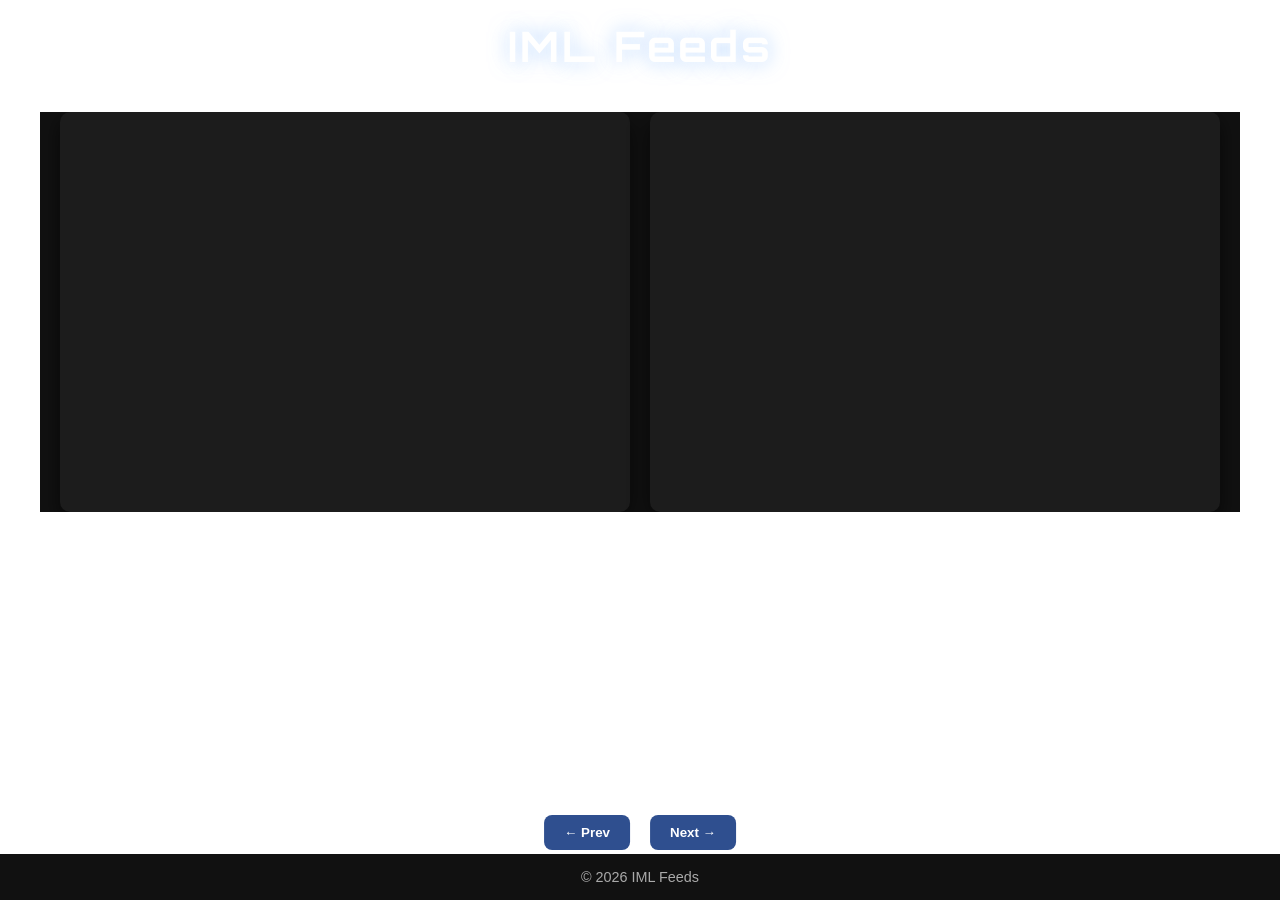
==== magazine2/index.html @ 71433f85 "add relative scroll" ====
<!DOCTYPE html>
<html lang="en">
<head>
    <meta charset="UTF-8">
    <meta name="viewport" content="width=device-width, initial-scale=1.0">
    <title>IML - Movie & News Magazine</title>
    <link rel="stylesheet" href="style.css">
    <link href="https://fonts.googleapis.com/css2?family=Orbitron:wght@500;700&display=swap" rel="stylesheet">

</head>
<body>
<!-- Header -->

    <h1>IML Feeds</h1>


<!-- Main content -->
<main>
    <div class="magazine-container">
        <div class="page page-left" id="leftPage">
            <div class="page-number" id="leftPageNumber"></div>
        </div>
        <div class="page page-right" id="rightPage">
            <div class="page-number" id="rightPageNumber"></div>
        </div>
    </div>
</main>

<!-- Pagination -->
<div class="pagination">
    <button onclick="prev()">&#8592; Prev</button>
    <button onclick="next()">Next &#8594;</button>
</div>

<!-- Footer -->
<footer>
    &copy; 2026 IML Feeds
</footer>

<script src="script.js"></script>
</body>
</html>
---- magazine2/style.css ----
/* Reset */
* {
    margin: 0;
    padding: 0;
    box-sizing: border-box;
    font-family: 'Arial', sans-serif;
}

body, html {
    height: 100%;
    background: transparent; /* inherit SPA background */
    color: #fff;
}

h1{

    font-family:'Orbitron', sans-serif;
    font-size:42px;
    letter-spacing:3px;
    padding:20px;

    text-shadow:
            0 0 10px rgba(255,255,255,0.6),
            0 0 20px rgba(120,180,255,0.6);

}

h1 {
    font-size: 42px;       /* size of text */
    letter-spacing: 3px;   /* spacing between letters */
    padding: 20px;         /* space inside element around text */
}


body {
    text-align: center;
}
.date-picker {
    display: flex;
    align-items: center;
    gap: 10px;
}

.date-picker input {
    padding: 6px 10px;
    border-radius: 5px;
    border: none;
    outline: none;
}

.date-picker button {
    background: #e50914;
    color: #fff;
    border: none;
    padding: 6px 12px;
    border-radius: 5px;
    cursor: pointer;
    transition: 0.3s;
}

.date-picker button:hover {
    background: #bf0810;
}

/* Main content */
main {
    padding-top: 110px; /* header height */
    padding-bottom: 150px; /* footer + pagination */
    max-width: 1200px;
    margin: 0 auto;
    position: relative;
    padding: 80px 15px 120px; /* top, sides, bottom */
}

/* Magazine container */
.magazine-container {
    display: flex;
    gap: 20px;
    flex-wrap: wrap;
}

.page {
    flex: 1;
    background: #1c1c1c;
    padding: 20px;
    border-radius: 10px;
    box-shadow: 0 8px 20px rgba(0,0,0,0.6);
    min-height: 400px;
    transition: transform 0.3s ease;
}

.page:hover {
    transform: scale(1.02);
}

.news-img {
    width: 100%;
    height: auto;
    border-radius: 6px;
    margin: 10px 0;
}

/* Pagination fixed above footer */
.pagination {
    position: fixed;
    bottom: 50px; /* above footer */
    left: 50%;
    transform: translateX(-50%);
    display: flex;
    gap: 20px;
    z-index: 1001;
}

.pagination button {
    background: #2f4f8f;
    color: #fff;
    border: none;
    padding: 10px 20px;
    border-radius: 8px;
    cursor: pointer;
    font-weight: bold;
    transition: 0.3s;
}

.pagination button:hover {
    background: #bf0810;
}

/* Footer fixed */
footer {
    position: fixed;
    bottom: 0;
    left: 0;
    width: 100%;
    background: #111;
    color: #aaa;
    text-align: center;
    padding: 15px 0;
    z-index: 1000;
    font-size: 0.9rem;
}

/* Responsive */
@media (max-width: 768px) {
    .magazine-container {
        flex-direction: column;
    }

    .logo {
        width: 40px;
        height: 40px;
    }

    header h1 {
        font-size: 1.4rem;
    }

    .date-picker {
        flex-wrap: wrap;
        justify-content: flex-start;
    }

    .pagination {
        bottom: 80px;
        gap: 10px;
    }

    .pagination button {
        padding: 8px 12px;
    }
}

/* Main content fixed height */
main {
    position: relative;       /* fixed between header and footer */
    top: 20px;               /* below fixed header */
    bottom: 100px;            /* above fixed footer + pagination */
    left: 0;
    right: 0;
    display: flex;
    justify-content: center;  /* center the magazine horizontally */
    align-items: center;      /* center vertically */
    padding: 0 20px;
    overflow-y: auto;         /* scroll only inside content area */
    background: #111;         /* dark cinematic background */
}

/* Magazine container fixed size */
.magazine-container {
    display: flex;
    gap: 20px;
    width: 100%;
    max-width: 1200px;
    height: 100%;            /* occupy full main area */
}

.page {
    flex: 1;
    background: #1c1c1c;
    padding: 20px;
    border-radius: 10px;
    box-shadow: 0 8px 20px rgba(0,0,0,0.6);
    height: 100%;            /* fixed height to fill middle section */
    overflow-y: auto;        /* scroll inside each page if content overflows */
    transition: transform 0.3s ease;
}

.page:hover {
    transform: scale(1.02);
}

/* Magazine container fills middle content */
.magazine-container {
    display: flex;
    gap: 20px;
    width: 100%;
    height: 100%;
    justify-content: center;
    align-items: stretch; /* make pages stretch vertically */
}

.page {
    flex: 1;                  /* each page occupies half width */
    background: #1c1c1c;
    padding: 20px;
    border-radius: 10px;
    box-shadow: 0 8px 20px rgba(0,0,0,0.6);
    height: 100%;             /* fill container height */
    overflow-y: auto;
    display: flex;
    flex-direction: column;
    justify-content: space-between; /* top content + bottom page number */
}

.news-img {
    width: 100%;
    height: auto;
    border-radius: 6px;
    margin: 10px 0;
}

/* Page number at bottom */
.page-number {
    text-align: right;
    font-size: 0.9rem;
    color: #aaa;
    margin-top: 10px;
}

/* Container perspective for 3D effect */
.magazine-container {
    display: flex;
    gap: 20px;
    width: 100%;
    height: 100%;
    justify-content: center;
    align-items: stretch;
    perspective: 1200px; /* required for 3D flip effect */
}

.page {
    flex: 1;
    background: #1c1c1c;
    padding: 20px;
    border-radius: 10px;
    box-shadow: 0 8px 20px rgba(0,0,0,0.6);
    height: 100%;
    overflow-y: auto;
    display: flex;
    flex-direction: column;
    justify-content: space-between;

    /* Flip animation */
    transform-style: preserve-3d;
    transition: transform 0.8s ease-in-out;
}



/* Container with perspective */
.magazine-container {
    position: relative;
    display: flex;
    gap: 20px;
    width: 100%;
    height: 100%;
    justify-content: center;
    align-items: stretch;
    perspective: 1500px; /* 3D perspective for realistic flip */
}

/* Left page static */
.page-left {
    flex: 1;
    background: #1c1c1c;
    padding: 20px;
    border-radius: 10px;
    box-shadow: 0 8px 20px rgba(0,0,0,0.6);
    height: 100%;
    overflow-y: auto;
    display: flex;
    flex-direction: column;
    justify-content: space-between;
    backface-visibility: hidden;
    z-index: 1; /* below flipping page */
    transform-origin: right;          /* flip from right edge */
    transform-style: preserve-3d;
    transition: transform 0.8s ease-in-out;
}

/* Right page flips over left page */
.page-right {
    flex: 1;
    background: #1c1c1c;
    padding: 20px;
    border-radius: 10px;
    box-shadow: 0 8px 20px rgba(0,0,0,0.6);
    height: 100%;
    overflow-y: auto;
    display: flex;
    flex-direction: column;
    justify-content: space-between;

    transform-origin: left;          /* flip from right edge */
    transform-style: preserve-3d;
    transition: transform 0.8s ease-in-out;
    backface-visibility: hidden;
    z-index: 2; /* on top during flip */
}

.page-right.flip {
    transform: rotateY(-180deg);       /* forward flip: right-to-left */
}
.page-left.flip {
    transform: rotateY(180deg);       /* forward flip: right-to-left */
}
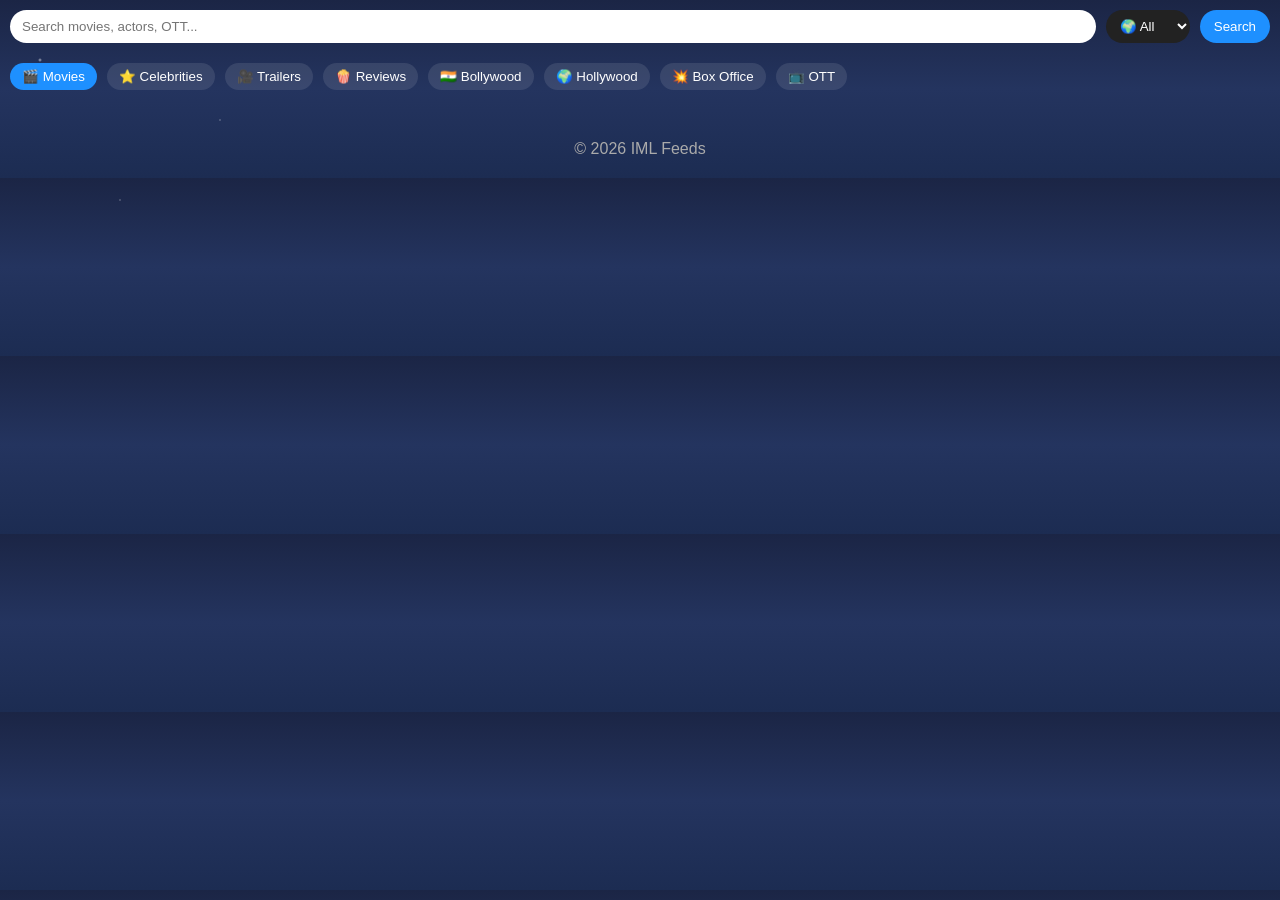
==== commit 8c646a3d: "add filter feeds" ====
--- a/magazine2/index.html
+++ b/magazine2/index.html
@@ -3,39 +3,40 @@
 <head>
     <meta charset="UTF-8">
     <meta name="viewport" content="width=device-width, initial-scale=1.0">
-    <title>IML - Movie & News Magazine</title>
+    <title>IML Feeds</title>
+
+    <link href="https://fonts.googleapis.com/css2?family=Orbitron:wght@500;700&display=swap" rel="stylesheet">
     <link rel="stylesheet" href="style.css">
-    <link href="https://fonts.googleapis.com/css2?family=Orbitron:wght@500;700&display=swap" rel="stylesheet">
+</head>
 
-</head>
 <body>
-<!-- Header -->
 
-    <h1>IML Feeds</h1>
+<!-- Search -->
+<div class="search-bar">
+    <input type="text" id="searchInput" placeholder="Search movies, actors, OTT...">
 
+    <select id="languageSelect" onchange="changeLanguage()">
+        <option value="">🌍 All</option>
+        <option value="en">English</option>
+        <option value="hi">Hindi</option>
+        <option value="ta">Tamil</option>
+        <option value="te">Telugu</option>
+    </select>
 
-<!-- Main content -->
+    <button onclick="searchNews()">Search</button>
+</div>
+
+<!-- Filters -->
+<div class="filters" id="filters"></div>
+
+<!-- Feed -->
 <main>
-    <div class="magazine-container">
-        <div class="page page-left" id="leftPage">
-            <div class="page-number" id="leftPageNumber"></div>
-        </div>
-        <div class="page page-right" id="rightPage">
-            <div class="page-number" id="rightPageNumber"></div>
-        </div>
-    </div>
+    <div id="feed" class="feed-container"></div>
 </main>
 
-<!-- Pagination -->
-<div class="pagination">
-    <button onclick="prev()">&#8592; Prev</button>
-    <button onclick="next()">Next &#8594;</button>
-</div>
+<div id="loader">Loading...</div>
 
-<!-- Footer -->
-<footer>
-    &copy; 2026 IML Feeds
-</footer>
+<footer>© 2026 IML Feeds</footer>
 
 <script src="script.js"></script>
 </body>
--- a/magazine2/style.css
+++ b/magazine2/style.css
@@ -3,334 +3,183 @@
     margin: 0;
     padding: 0;
     box-sizing: border-box;
-    font-family: 'Arial', sans-serif;
 }
 
-body, html {
-    height: 100%;
-    background: transparent; /* inherit SPA background */
-    color: #fff;
+body {
+    font-family: Arial;
+    color: white;
+    overflow-x: hidden;
+
+    background: linear-gradient(
+            to bottom,
+            #1b2545,
+            #24345f,
+            #1c2c52
+    );
 }
 
-h1{
+/* Star background */
+body::before {
+    content: "";
+    position: fixed;
+    width: 100%;
+    height: 100%;
 
-    font-family:'Orbitron', sans-serif;
-    font-size:42px;
-    letter-spacing:3px;
-    padding:20px;
+    background-image:
+            radial-gradient(2px 2px at 40px 60px, white, transparent),
+            radial-gradient(1px 1px at 120px 200px, white, transparent),
+            radial-gradient(1px 1px at 220px 120px, white, transparent);
+
+    opacity: 0.6;
+    z-index: -1;
+}
+
+/* Header */
+h1 {
+    font-family: 'Orbitron', sans-serif;
+    font-size: 20px;
+    padding: 10px 16px;
+    text-align: left;
+
+    position: sticky;
+    top: 0;
+    z-index: 100;
+
+    background: rgba(0,0,0,0.6);
+    backdrop-filter: blur(8px);
 
     text-shadow:
-            0 0 10px rgba(255,255,255,0.6),
-            0 0 20px rgba(120,180,255,0.6);
-
+            0 0 8px rgba(255,255,255,0.5),
+            0 0 15px rgba(120,180,255,0.5);
 }
 
-h1 {
-    font-size: 42px;       /* size of text */
-    letter-spacing: 3px;   /* spacing between letters */
-    padding: 20px;         /* space inside element around text */
+/* Filters */
+.filters {
+    display: flex;
+    gap: 10px;
+    overflow-x: auto;
+    padding: 10px;
 }
 
-
-body {
-    text-align: center;
-}
-.date-picker {
-    display: flex;
-    align-items: center;
-    gap: 10px;
+.filters button {
+    flex: 0 0 auto;
+    background: rgba(255,255,255,0.1);
+    border: none;
+    color: white;
+    padding: 6px 12px;
+    border-radius: 20px;
+    cursor: pointer;
 }
 
-.date-picker input {
-    padding: 6px 10px;
-    border-radius: 5px;
-    border: none;
-    outline: none;
+.filters button.active {
+    background: #1e90ff;
 }
 
-.date-picker button {
-    background: #e50914;
-    color: #fff;
-    border: none;
-    padding: 6px 12px;
-    border-radius: 5px;
-    cursor: pointer;
-    transition: 0.3s;
+/* Feed */
+.feed-container {
+    max-width: 600px;
+    margin: 0 auto;
+    padding: 10px;
 }
 
-.date-picker button:hover {
-    background: #bf0810;
+/* Card */
+.feed-card {
+    background: rgba(255,255,255,0.08);
+    border-radius: 12px;
+    margin-bottom: 20px;
+    overflow: hidden;
+    box-shadow: 0 4px 15px rgba(0,0,0,0.5);
 }
 
-/* Main content */
-main {
-    padding-top: 110px; /* header height */
-    padding-bottom: 150px; /* footer + pagination */
-    max-width: 1200px;
-    margin: 0 auto;
-    position: relative;
-    padding: 80px 15px 120px; /* top, sides, bottom */
+/* Image */
+.feed-card img {
+    width: 100%;
 }
 
-/* Magazine container */
-.magazine-container {
-    display: flex;
-    gap: 20px;
-    flex-wrap: wrap;
+/* Content */
+.feed-content {
+    padding: 15px;
 }
 
-.page {
-    flex: 1;
-    background: #1c1c1c;
-    padding: 20px;
-    border-radius: 10px;
-    box-shadow: 0 8px 20px rgba(0,0,0,0.6);
-    min-height: 400px;
-    transition: transform 0.3s ease;
+.feed-title {
+    font-weight: bold;
+    margin-bottom: 10px;
 }
 
-.page:hover {
-    transform: scale(1.02);
+.feed-desc {
+    font-size: 14px;
+    color: #ccc;
 }
 
-.news-img {
-    width: 100%;
-    height: auto;
-    border-radius: 6px;
-    margin: 10px 0;
+.feed-date {
+    font-size: 12px;
+    color: #aaa;
+    margin-top: 8px;
 }
 
-/* Pagination fixed above footer */
-.pagination {
-    position: fixed;
-    bottom: 50px; /* above footer */
-    left: 50%;
-    transform: translateX(-50%);
-    display: flex;
-    gap: 20px;
-    z-index: 1001;
+/* Loader */
+#loader {
+    display: none;
+    text-align: center;
+    padding: 20px;
 }
 
-.pagination button {
-    background: #2f4f8f;
-    color: #fff;
-    border: none;
-    padding: 10px 20px;
-    border-radius: 8px;
-    cursor: pointer;
-    font-weight: bold;
-    transition: 0.3s;
+/* Footer */
+footer {
+    padding: 20px;
+    text-align: center;
+    color: #aaa;
 }
 
-.pagination button:hover {
-    background: #bf0810;
+/* Search */
+.search-bar {
+    display: flex;
+    gap: 10px;
+    padding: 10px;
 }
 
-/* Footer fixed */
-footer {
-    position: fixed;
-    bottom: 0;
-    left: 0;
-    width: 100%;
-    background: #111;
-    color: #aaa;
-    text-align: center;
-    padding: 15px 0;
-    z-index: 1000;
-    font-size: 0.9rem;
+.search-bar input {
+    flex: 1;
+    padding: 8px 12px;
+    border-radius: 20px;
+    border: none;
 }
 
-/* Responsive */
-@media (max-width: 768px) {
-    .magazine-container {
-        flex-direction: column;
-    }
-
-    .logo {
-        width: 40px;
-        height: 40px;
-    }
-
-    header h1 {
-        font-size: 1.4rem;
-    }
-
-    .date-picker {
-        flex-wrap: wrap;
-        justify-content: flex-start;
-    }
-
-    .pagination {
-        bottom: 80px;
-        gap: 10px;
-    }
-
-    .pagination button {
-        padding: 8px 12px;
-    }
+.search-bar button {
+    padding: 8px 14px;
+    border-radius: 20px;
+    border: none;
+    background: #1e90ff;
+    color: white;
+    cursor: pointer;
 }
 
-/* Main content fixed height */
-main {
-    position: relative;       /* fixed between header and footer */
-    top: 20px;               /* below fixed header */
-    bottom: 100px;            /* above fixed footer + pagination */
-    left: 0;
-    right: 0;
+/* Filters */
+.filters {
     display: flex;
-    justify-content: center;  /* center the magazine horizontally */
-    align-items: center;      /* center vertically */
-    padding: 0 20px;
-    overflow-y: auto;         /* scroll only inside content area */
-    background: #111;         /* dark cinematic background */
+    gap: 10px;
+    overflow-x: auto;
+    padding: 10px;
 }
 
-/* Magazine container fixed size */
-.magazine-container {
-    display: flex;
-    gap: 20px;
-    width: 100%;
-    max-width: 1200px;
-    height: 100%;            /* occupy full main area */
+.filters button {
+    flex: 0 0 auto;
+    background: rgba(255,255,255,0.1);
+    border: none;
+    color: white;
+    padding: 6px 12px;
+    border-radius: 20px;
+    cursor: pointer;
 }
 
-.page {
-    flex: 1;
-    background: #1c1c1c;
-    padding: 20px;
-    border-radius: 10px;
-    box-shadow: 0 8px 20px rgba(0,0,0,0.6);
-    height: 100%;            /* fixed height to fill middle section */
-    overflow-y: auto;        /* scroll inside each page if content overflows */
-    transition: transform 0.3s ease;
+.filters button.active {
+    background: #1e90ff;
 }
-
-.page:hover {
-    transform: scale(1.02);
-}
-
-/* Magazine container fills middle content */
-.magazine-container {
-    display: flex;
-    gap: 20px;
-    width: 100%;
-    height: 100%;
-    justify-content: center;
-    align-items: stretch; /* make pages stretch vertically */
-}
-
-.page {
-    flex: 1;                  /* each page occupies half width */
-    background: #1c1c1c;
-    padding: 20px;
-    border-radius: 10px;
-    box-shadow: 0 8px 20px rgba(0,0,0,0.6);
-    height: 100%;             /* fill container height */
-    overflow-y: auto;
-    display: flex;
-    flex-direction: column;
-    justify-content: space-between; /* top content + bottom page number */
-}
-
-.news-img {
-    width: 100%;
-    height: auto;
-    border-radius: 6px;
-    margin: 10px 0;
-}
-
-/* Page number at bottom */
-.page-number {
-    text-align: right;
-    font-size: 0.9rem;
-    color: #aaa;
-    margin-top: 10px;
-}
-
-/* Container perspective for 3D effect */
-.magazine-container {
-    display: flex;
-    gap: 20px;
-    width: 100%;
-    height: 100%;
-    justify-content: center;
-    align-items: stretch;
-    perspective: 1200px; /* required for 3D flip effect */
-}
-
-.page {
-    flex: 1;
-    background: #1c1c1c;
-    padding: 20px;
-    border-radius: 10px;
-    box-shadow: 0 8px 20px rgba(0,0,0,0.6);
-    height: 100%;
-    overflow-y: auto;
-    display: flex;
-    flex-direction: column;
-    justify-content: space-between;
-
-    /* Flip animation */
-    transform-style: preserve-3d;
-    transition: transform 0.8s ease-in-out;
-}
-
-
-
-/* Container with perspective */
-.magazine-container {
-    position: relative;
-    display: flex;
-    gap: 20px;
-    width: 100%;
-    height: 100%;
-    justify-content: center;
-    align-items: stretch;
-    perspective: 1500px; /* 3D perspective for realistic flip */
-}
-
-/* Left page static */
-.page-left {
-    flex: 1;
-    background: #1c1c1c;
-    padding: 20px;
-    border-radius: 10px;
-    box-shadow: 0 8px 20px rgba(0,0,0,0.6);
-    height: 100%;
-    overflow-y: auto;
-    display: flex;
-    flex-direction: column;
-    justify-content: space-between;
-    backface-visibility: hidden;
-    z-index: 1; /* below flipping page */
-    transform-origin: right;          /* flip from right edge */
-    transform-style: preserve-3d;
-    transition: transform 0.8s ease-in-out;
-}
-
-/* Right page flips over left page */
-.page-right {
-    flex: 1;
-    background: #1c1c1c;
-    padding: 20px;
-    border-radius: 10px;
-    box-shadow: 0 8px 20px rgba(0,0,0,0.6);
-    height: 100%;
-    overflow-y: auto;
-    display: flex;
-    flex-direction: column;
-    justify-content: space-between;
-
-    transform-origin: left;          /* flip from right edge */
-    transform-style: preserve-3d;
-    transition: transform 0.8s ease-in-out;
-    backface-visibility: hidden;
-    z-index: 2; /* on top during flip */
-}
-
-.page-right.flip {
-    transform: rotateY(-180deg);       /* forward flip: right-to-left */
-}
-.page-left.flip {
-    transform: rotateY(180deg);       /* forward flip: right-to-left */
+.search-bar select {
+    padding: 8px 10px;
+    border-radius: 20px;
+    border: none;
+    background: #222;
+    color: white;
+    cursor: pointer;
 }
